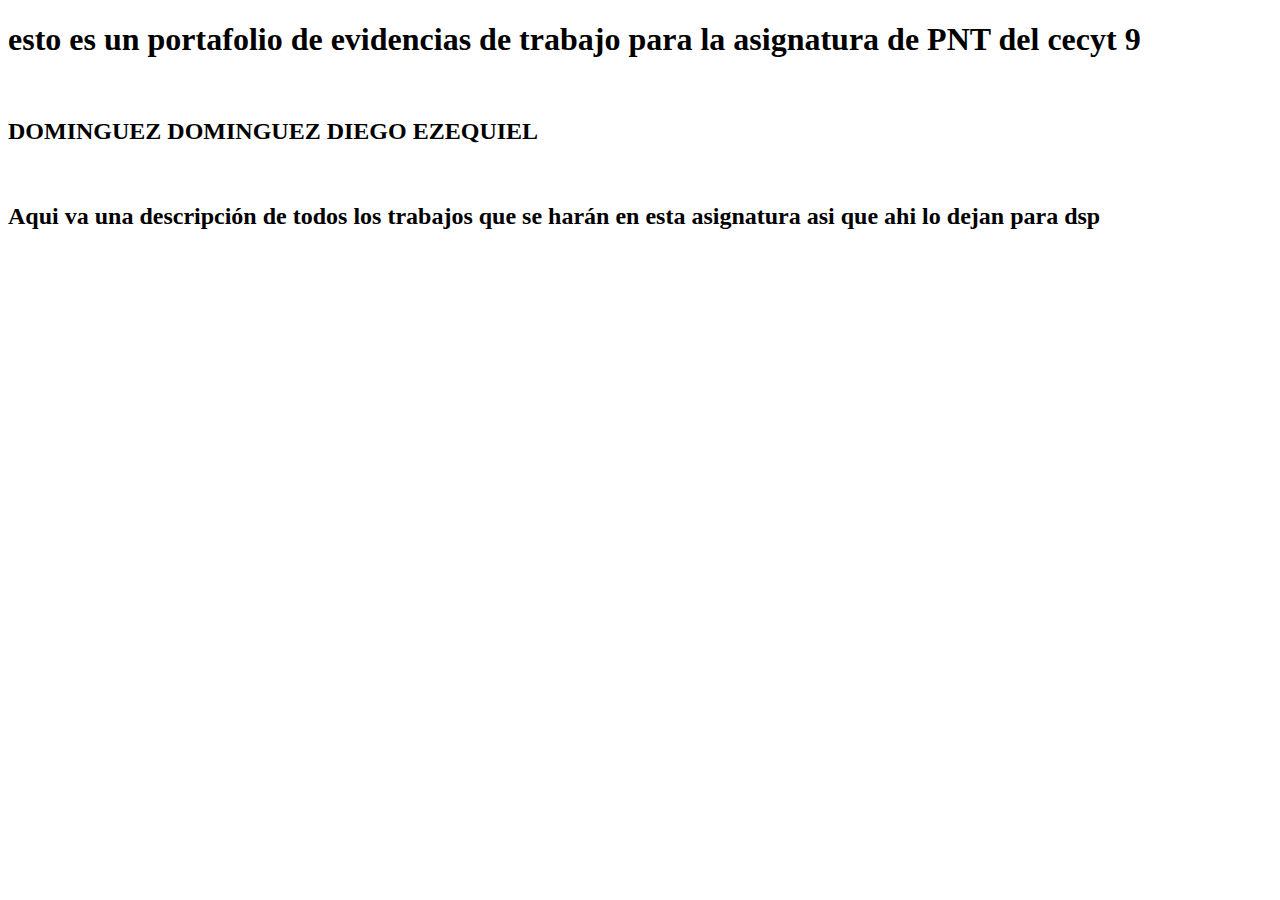
==== index.html @ 3c9c288d "mi primera pagina" ====
<!DOCTYPE html>
<html lang="en">
<head>
    <meta charset="UTF-8">
    <meta name="viewport" content="width=device-width, initial-scale=1.0">
    <title>Document</title>
</head>
<body>
    <div class = 'container'>
<h1> esto es un portafolio de evidencias de trabajo para la asignatura de PNT del cecyt 9 </h1>
<br>
<h2> DOMINGUEZ DOMINGUEZ DIEGO EZEQUIEL</h2>
<br>
<h2> Aqui va una descripción de todos los trabajos que se harán en esta asignatura asi que ahi lo dejan para dsp</h2>
    </div>
</body>
</html>
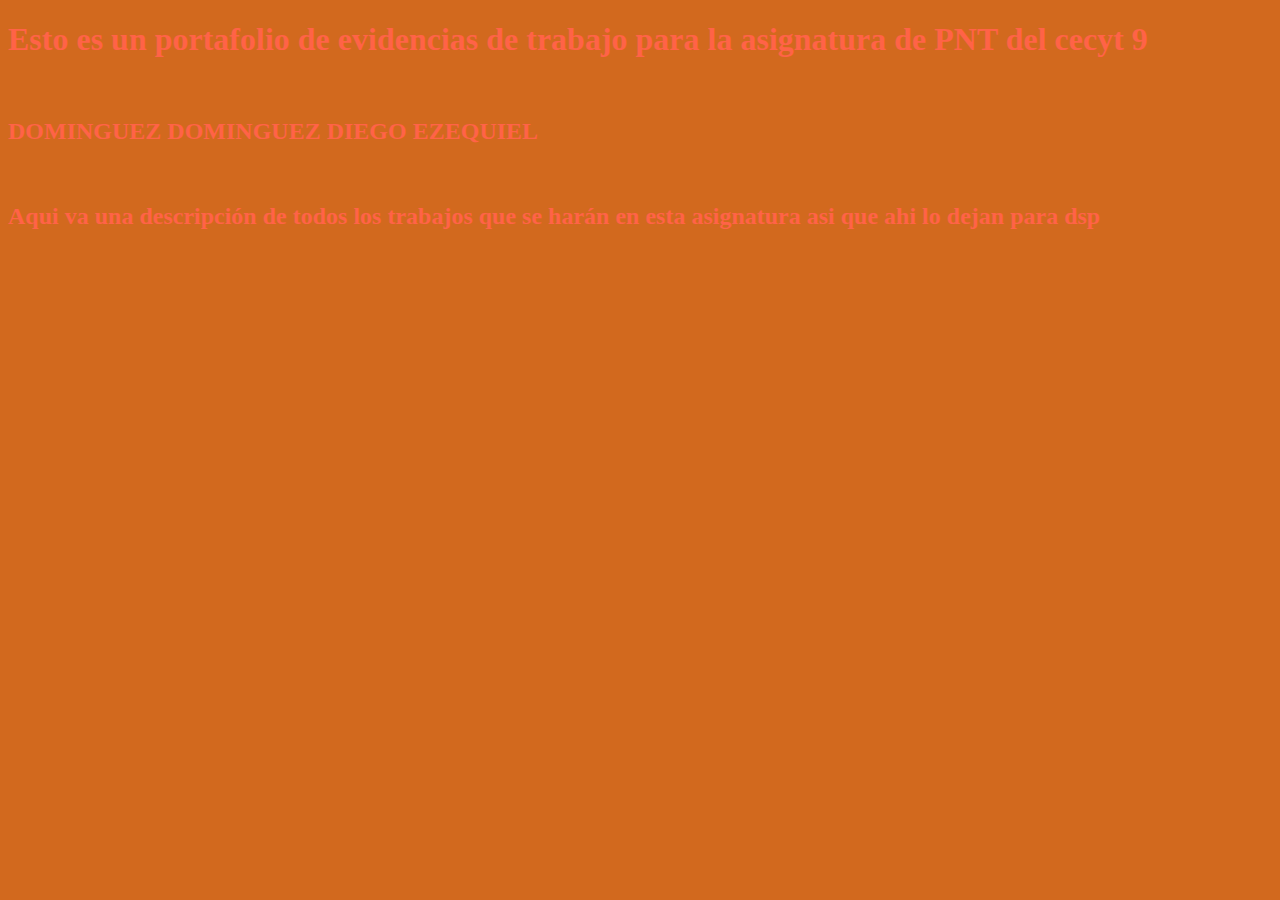
==== commit 51c41b68: "css" ====
--- a/index.html
+++ b/index.html
@@ -3,11 +3,12 @@
 <head>
     <meta charset="UTF-8">
     <meta name="viewport" content="width=device-width, initial-scale=1.0">
-    <title>Document</title>
+    <title>portafolio de evidencias</title>
+    <link rel="stylesheet" href="./css/style.css">
 </head>
 <body>
     <div class = 'container'>
-<h1> esto es un portafolio de evidencias de trabajo para la asignatura de PNT del cecyt 9 </h1>
+<h1> Esto es un portafolio de evidencias de trabajo para la asignatura de PNT del cecyt 9 </h1>
 <br>
 <h2> DOMINGUEZ DOMINGUEZ DIEGO EZEQUIEL</h2>
 <br>
--- a/css/style.css
+++ b/css/style.css
@@ -0,0 +1,5 @@
+*{
+    background-color: chocolate;
+    font-family: Georgia, 'Times New Roman', Times, serif;
+    color: tomato;
+}